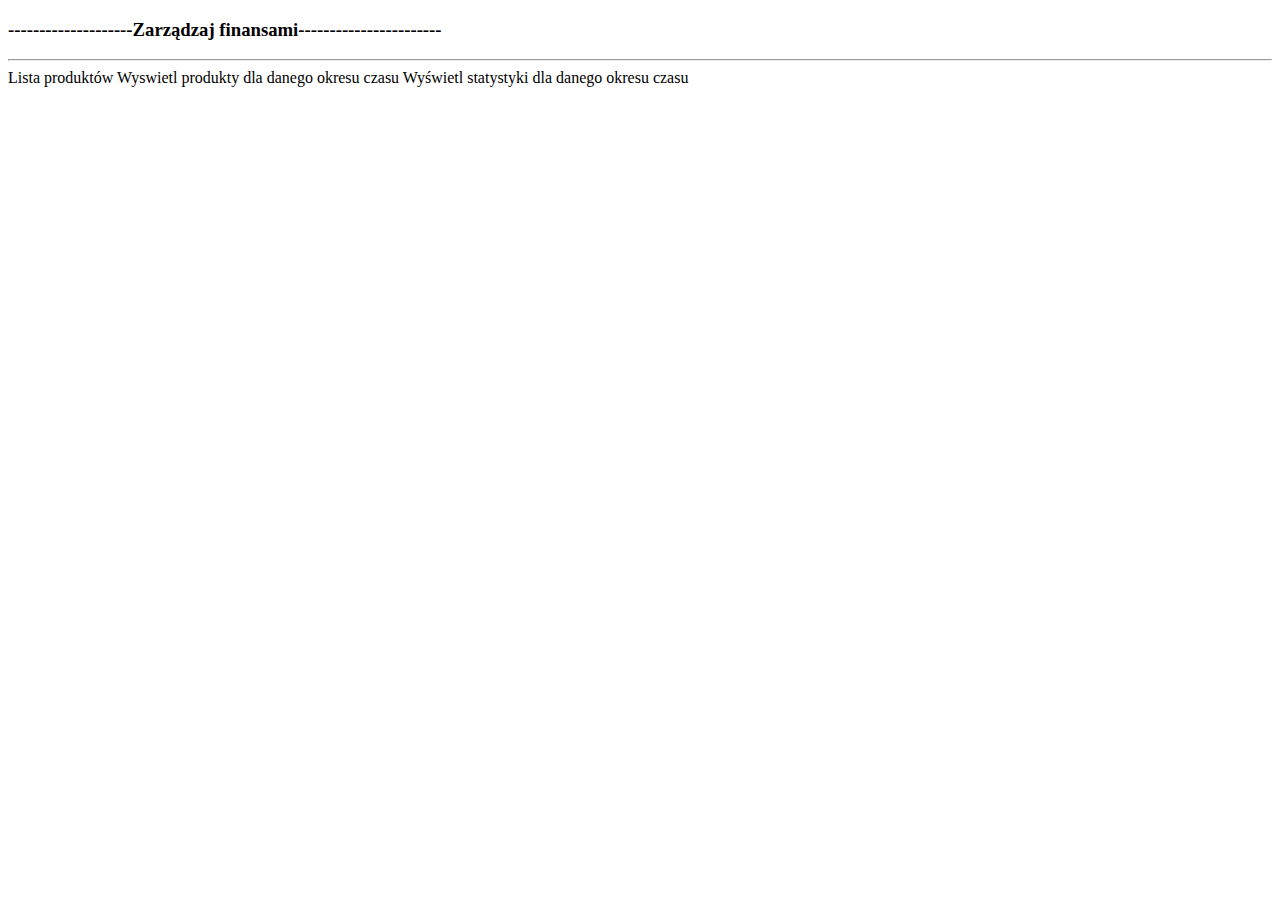
==== financemanager/target/classes/templates/products/menuList.html @ b2c0c511 "financeMenager" ====
<!DOCTYPE html>
<html lang="en" xmlns:th="http://www.thymeleaf.org">
<head>
  <meta charset="UTF-8">
  <meta name="viewport" content="width=device-width, initial-scale=1">
  <link href="https://cdn.jsdelivr.net/npm/bootstrap@5.3.2/dist/css/bootstrap.min.css" rel="stylesheet" integrity="sha384-T3c6CoIi6uLrA9TneNEoa7RxnatzjcDSCmG1MXxSR1GAsXEV/Dwwykc2MPK8M2HN" crossorigin="anonymous">
  <title>Finanse</title>
</head>
<h3>--------------------Zarządzaj finansami-----------------------</h3>
<hr>

  <a th:href="@{/products/list}"
     class="btn btn-primary btn-block ml-5">
    Lista produktów
  </a>

  <a th:href="@{/products/showTimeRangeListForm}"
     class="btn btn-primary btn-block ml-5">
    Wyswietl produkty dla danego okresu czasu
  </a>

  <a th:href="@{/products/showStatisticTimeForm}"
     class="btn btn-primary btn-block ml-5">
    Wyświetl statystyki dla danego okresu czasu
  </a>





<body>

</body>
</html>
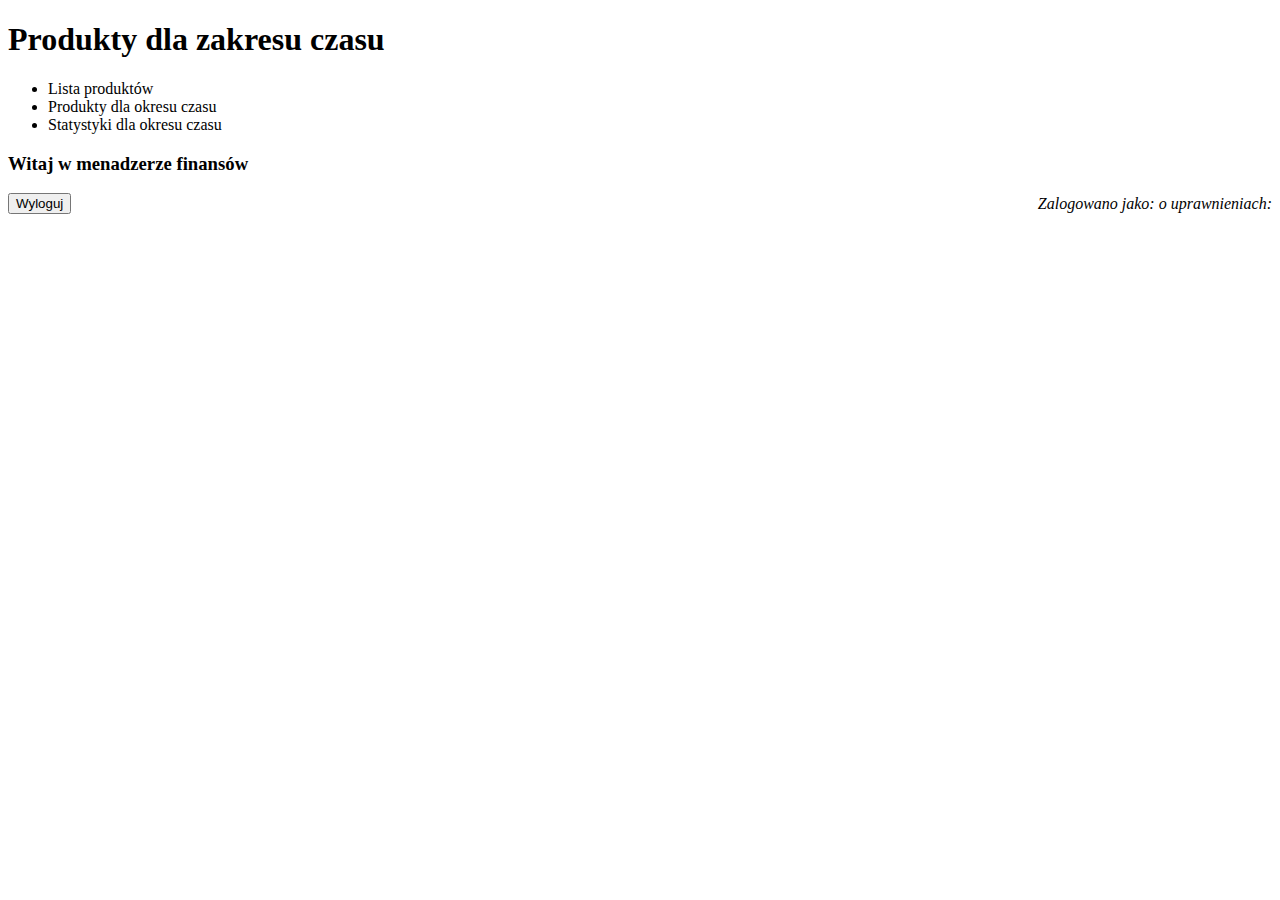
==== commit 7adc22ba: "update" ====
--- a/financemanager/target/classes/templates/products/menuList.html
+++ b/financemanager/target/classes/templates/products/menuList.html
@@ -1,34 +1,44 @@
 <!DOCTYPE html>
-<html lang="en" xmlns:th="http://www.thymeleaf.org">
+<html lang="en" xmlns:th="http://www.thymeleaf.org" xmlns:sec="http://www.thymeleaf.org/extras/spring-security">
 <head>
   <meta charset="UTF-8">
   <meta name="viewport" content="width=device-width, initial-scale=1">
   <link href="https://cdn.jsdelivr.net/npm/bootstrap@5.3.2/dist/css/bootstrap.min.css" rel="stylesheet" integrity="sha384-T3c6CoIi6uLrA9TneNEoa7RxnatzjcDSCmG1MXxSR1GAsXEV/Dwwykc2MPK8M2HN" crossorigin="anonymous">
-  <title>Finanse</title>
+  <title>Lista produktów</title>
+  <link rel="stylesheet" th:href="@{/css/style.css}"/>
 </head>
-<h3>--------------------Zarządzaj finansami-----------------------</h3>
-<hr>
+<body>
+<main id="main">
+  <header>
+    <h1>Produkty dla zakresu czasu</h1>
+  </header>
 
-  <a th:href="@{/products/list}"
-     class="btn btn-primary btn-block ml-5">
-    Lista produktów
-  </a>
+  <div id="maincontent">
+    <nav>
+      <ul id="menu">
+        <li><a th:href="@{/products/list}">Lista produktów</a></li>
+        <li><a th:href="@{/products/showTimeRangeListForm}">Produkty dla okresu czasu</a></li>
+        <li><a th:href="@{/products/showStatisticTimeForm}">Statystyki dla okresu czasu</a></li>
+      </ul>
+    </nav>
 
-  <a th:href="@{/products/showTimeRangeListForm}"
-     class="btn btn-primary btn-block ml-5">
-    Wyswietl produkty dla danego okresu czasu
-  </a>
+    <article id="content">
 
-  <a th:href="@{/products/showStatisticTimeForm}"
-     class="btn btn-primary btn-block ml-5">
-    Wyświetl statystyki dla danego okresu czasu
-  </a>
+     <h3>Witaj w menadzerze finansów</h3>
 
+    </article>
+    <div style="clear: both"></div>
+  </div>
+  <footer style="display: flex; justify-content: space-between; align-items: center;">
 
+    <form action="#" th:action="@{/logout}" method="POST" class="fixed-button">
+      <input type="submit" value="Wyloguj"/>
+    </form>
 
+    <i>Zalogowano jako: <span sec:authentication="principal.username"></span> o uprawnieniach: <span sec:authentication="principal.authorities"></span> </i>
 
+  </footer>
 
-<body>
-
+</main>
 </body>
 </html>